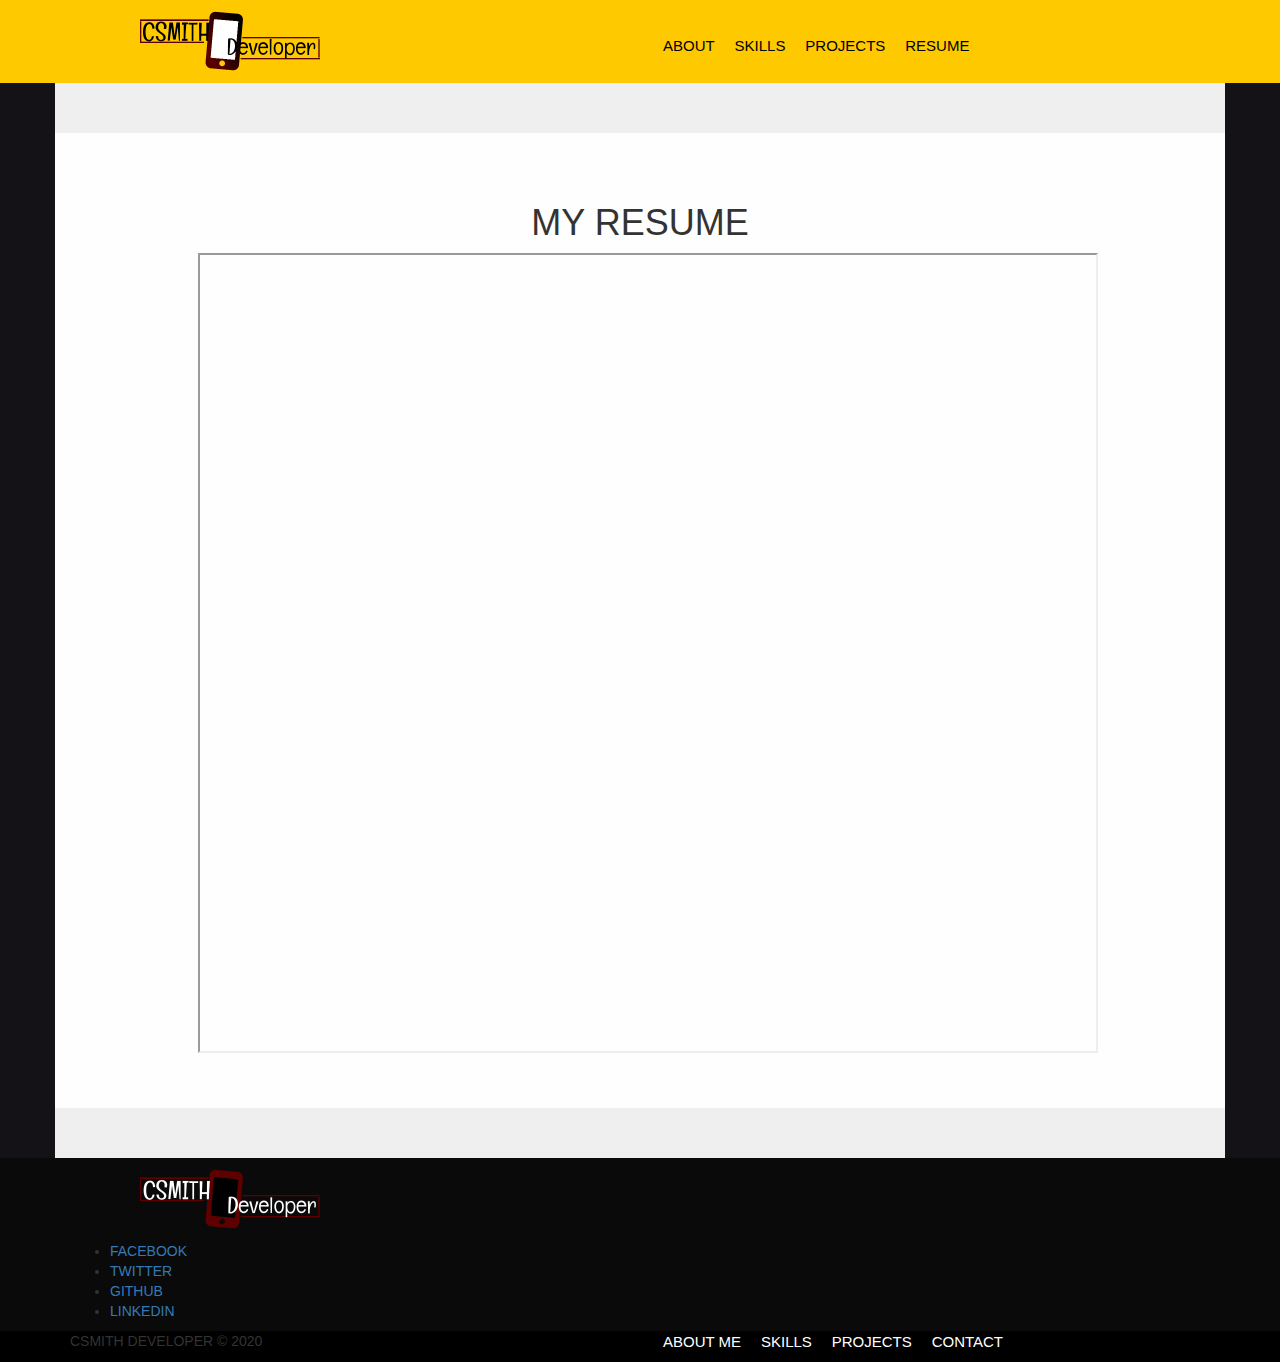
==== index2.html @ bba6bcf0 "updates" ====
<!DOCTYPE html>
<html lang="en">

<head>
    <meta charset="UTF-8" />
    <meta name="viewport" content="width=device-width, initial-scale=1.0" />
    <link rel="stylesheet" href="css/style.css" />
    <link rel="stylesheet" href="css/bootstrap.css" />
    <title>Charllieya's I.O. Page</title>
</head>

<body>
    <div class="outer-wrapper">
        <div class="nav-wrapper">
            <div class="container">
                <div class="row">
                    <div class="col-sm-6">
                        <img src="media/csmithlogo.png" class="img-responsive logo" alt="" srcset="" height="" width="" />
                    </div>
                    <div class="col-sm-6">
                        <ul>
                            <li><a href="index.html#about">ABOUT</a></li>
                            <li><a href="index.html#skills">SKILLS</a></li>
                            <li><a href="index.html#projects">PROJECTS</a></li>
                            <li><a href="index2.html">RESUME</a></li>
                        </ul>
                    </div>
                </div>
            </div>
        </div>
        <div class="about-wrapper container">
            <div class="about-inner row">
                <div class="col-sm-12">
                    <h1 class="resume">MY RESUME</h1>
                    <div class="resume-wrapper">
                        <iframe src="https://docs.google.com/document/d/e/2PACX-1vSISBsdQA2nrK9VuhHxu3X6rPCurP9ELCDpz5FASiPetBahPQlh_Cm_vN5qigfpvuzizsm0QpQSUyWO/pub?embedded=true" width="900" height="800"></iframe>
                    </div>
                </div>
            </div>
        </div>
        <div class="bottom-wrapper">
            <div class="container">
                <div class="row">
                    <div class="col-sm-6">
                        <img src="media/csmith-white.png " class="img-responsive logo" alt=" " srcset="" height=" " width=" " />
                    </div>
                </div>
                <ul>
                    <li><a href="#link ">FACEBOOK</a></li>
                    <li><a href="#link ">TWITTER</a></li>
                    <li><a href="#link ">GITHUB </a></li>
                    <li><a href="##link ">LINKEDIN</a></li>
                </ul>
            </div>
        </div>
    </div>
    </div>
    <div class="footer-wrapper">
        <div class="container">
            <div class="row">
                <div class="col-sm-6">
                    <p>CSMITH DEVELOPER &COPY; 2020</p>
                </div>
                <div class="col-sm-6">
                    <ul>
                        <li><a href="#about ">ABOUT ME</a></li>
                        <li><a href="#skills ">SKILLS</a></li>
                        <li><a href="#projects ">PROJECTS</a></li>
                        <li><a href="#contact ">CONTACT</a></li>
                    </ul>
                </div>
            </div>
        </div>
    </div>
</body>

</html>
---- css/style.css ----
.img-responsive {
    max-width: 100%;
    height: auto;
    margin-top: 10px;
    border: none;
}

html {
    scroll-behavior: smooth;
}

.logo {
    margin-top: -59px;
    margin-bottom: -58px;
    margin-left: 60px;
}

.outer-wrapper {
    background: #141216;
}

.nav-wrapper {
    background: #ffc900;
    padding: -30px;
}

.about-wrapper {
    /* text-align: center; */
    background: #efefef;
    padding: 50px;
}

.name {
    font-size: 36px;
    color: #333;
    text-transform: uppercase;
    font-family: raleway, sans-serif;
    font-weight: 700;
    padding-bottom: 10px;
}

.name span {
    color: #fec608;
}

.name-sub {
    font-size: 18px;
    font-family: raleway, sans-serif;
    font-weight: 700;
    color: #666;
    padding-bottom: 15px;
    margin-top: -15px;
}

.about-inner {
    background: #fefefe;
    padding: 50px;
}

.main-topic {
    font-size: 13px;
    line-height: 24px;
    color: #333;
    font-family: raleway, sans-serif;
    font-weight: 400;
}

.nav-wrapper ul {
    padding-left: 0px;
    list-style: none;
    margin-top: 35px;
}

.nav-wrapper li {
    display: inline;
}

.nav-wrapper li a {
    display: inline;
    padding: 6px 8px;
    border-radius: 3px;
    /* background-color: #000; */
    color: #000;
    font-size: 15px;
    text-align: center;
    text-decoration: none;
}

.resume {
    text-align: center;
}

.resume-wrapper {
    margin-left: 78px;
}

.skills {
    text-align: center;
}

.section-wrapper {
    background: #ffc900;
}

.section-head {
    text-align: center;
}

.bottom-wrapper {
    background: #0a0a0a;
}

.footer-wrapper {
    background: #000;
}

.footer-wrapper ul {
    padding-left: 0px;
    list-style: none;
}

.footer-wrapper li {
    display: inline;
}

.footer-wrapper li a {
    display: inline;
    padding: 6px 8px;
    border-radius: 3px;
    /* background-color: #000; */
    color: #fff;
    font-size: 15px;
    text-align: center;
    text-decoration: none;
}
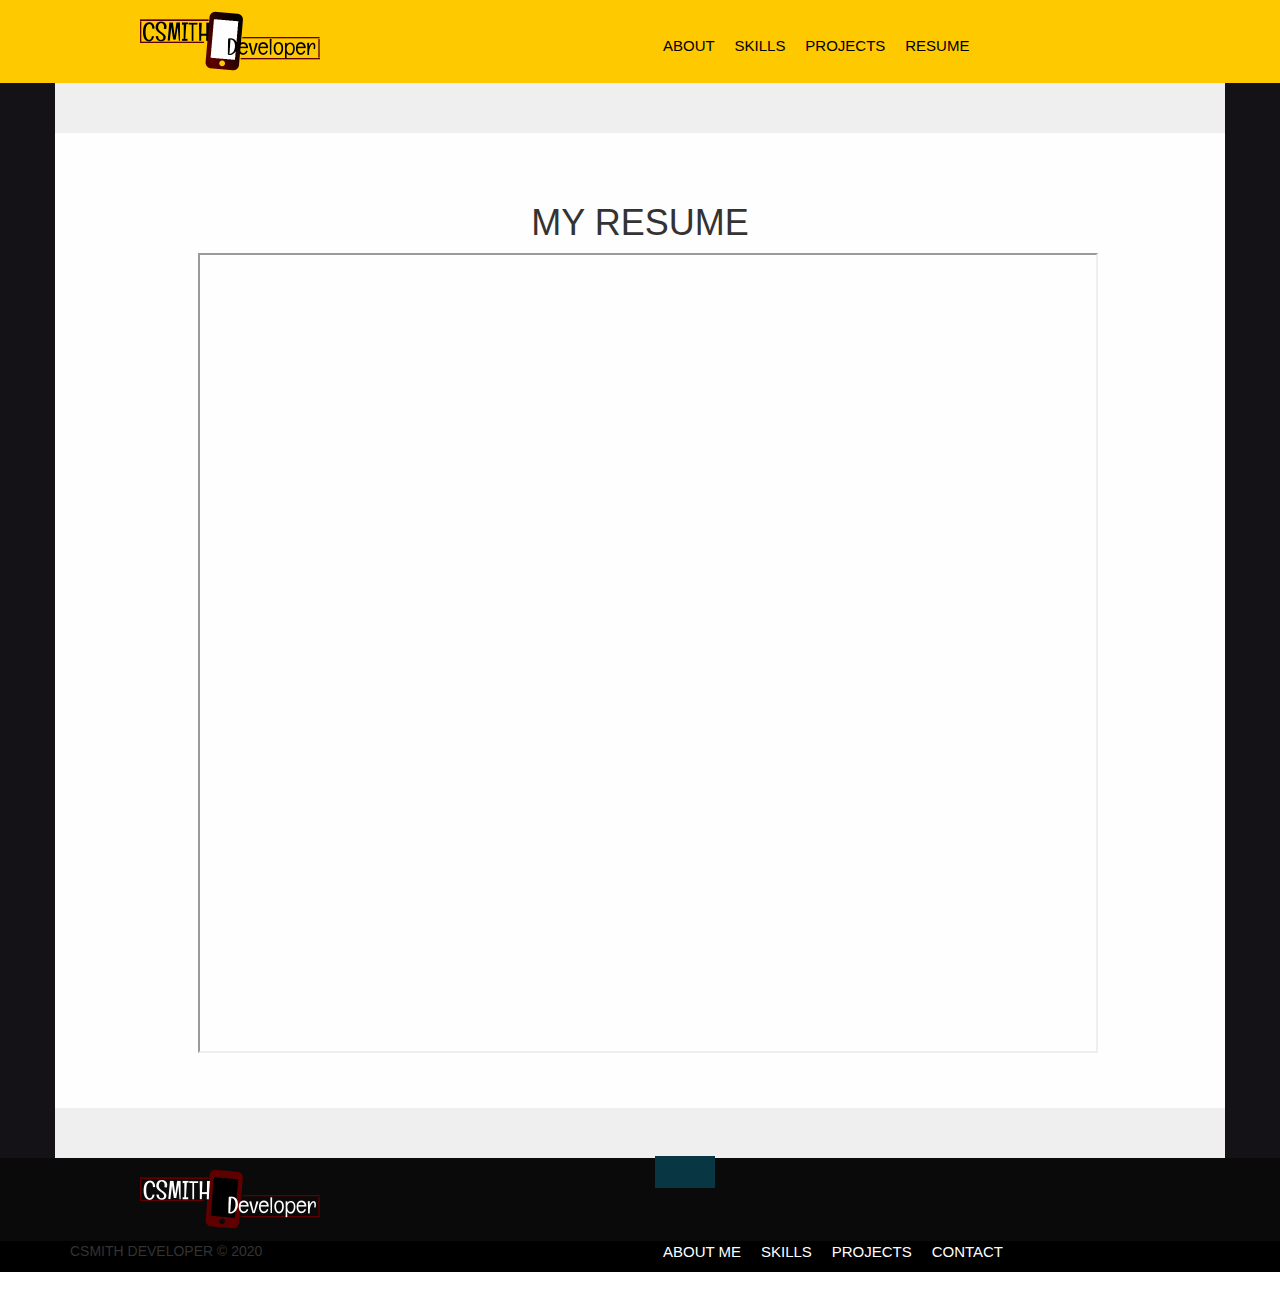
==== commit e34a61d2: "update errors" ====
--- a/index2.html
+++ b/index2.html
@@ -6,6 +6,7 @@
     <meta name="viewport" content="width=device-width, initial-scale=1.0" />
     <link rel="stylesheet" href="css/style.css" />
     <link rel="stylesheet" href="css/bootstrap.css" />
+    <link rel="stylesheet " href="https://use.fontawesome.com/releases/v5.6.3/css/all.css " integrity="sha384-UHRtZLI+pbxtHCWp1t77Bi1L4ZtiqrqD80Kn4Z8NTSRyMA2Fd33n5dQ8lWUE00s/ " crossorigin="anonymous ">
     <title>Charllieya's I.O. Page</title>
 </head>
 
@@ -38,40 +39,37 @@
                 </div>
             </div>
         </div>
-        <div class="bottom-wrapper">
+    </div>
+    <div class="bottom-wrapper">
+        <div class="container">
+            <div class="row">
+                <div class="col-sm-6">
+                    <img src="media/csmith-white.png " class="img-responsive logo" alt=" " srcset="" height=" " width=" " />
+                </div>
+                <div class="col-sm-6">
+                    <a href="https://www.linkedin.com/in/charllieya-smith-6aba51102/" target="_blank"><i class="fab fa-linkedin-in social-bar"></i></a>
+                    <a href="https://github.com/Charllieya " target="_blank"><i class="fab fa-github social-bar"></i></a>
+                    <a href="https://twitter.com/theEyesofLieya" target="_blank" target="_blank"><i class="fab fa-twitter social-bar "></i></a>
+                </div>
+            </div>
+        </div>
+        <div class="footer-wrapper">
             <div class="container">
                 <div class="row">
                     <div class="col-sm-6">
-                        <img src="media/csmith-white.png " class="img-responsive logo" alt=" " srcset="" height=" " width=" " />
+                        <p>CSMITH DEVELOPER &COPY; 2020</p>
                     </div>
-                </div>
-                <ul>
-                    <li><a href="#link ">FACEBOOK</a></li>
-                    <li><a href="#link ">TWITTER</a></li>
-                    <li><a href="#link ">GITHUB </a></li>
-                    <li><a href="##link ">LINKEDIN</a></li>
-                </ul>
-            </div>
-        </div>
-    </div>
-    </div>
-    <div class="footer-wrapper">
-        <div class="container">
-            <div class="row">
-                <div class="col-sm-6">
-                    <p>CSMITH DEVELOPER &COPY; 2020</p>
-                </div>
-                <div class="col-sm-6">
-                    <ul>
-                        <li><a href="#about ">ABOUT ME</a></li>
-                        <li><a href="#skills ">SKILLS</a></li>
-                        <li><a href="#projects ">PROJECTS</a></li>
-                        <li><a href="#contact ">CONTACT</a></li>
-                    </ul>
+                    <div class="col-sm-6">
+                        <ul>
+                            <li><a href="#about ">ABOUT ME</a></li>
+                            <li><a href="#skills ">SKILLS</a></li>
+                            <li><a href="#projects ">PROJECTS</a></li>
+                            <li><a href="#contact ">CONTACT</a></li>
+                        </ul>
+                    </div>
                 </div>
             </div>
         </div>
-    </div>
 </body>
 
 </html>--- a/css/style.css
+++ b/css/style.css
@@ -110,6 +110,16 @@
     background: #0a0a0a;
 }
 
+.social-bar {
+    position: relative;
+    margin-top: 0px;
+    padding: 5px 10px;
+    border-radius: 0;
+    background: #083643;
+    color: #fff;
+    font-size: 20px;
+}
+
 .footer-wrapper {
     background: #000;
 }
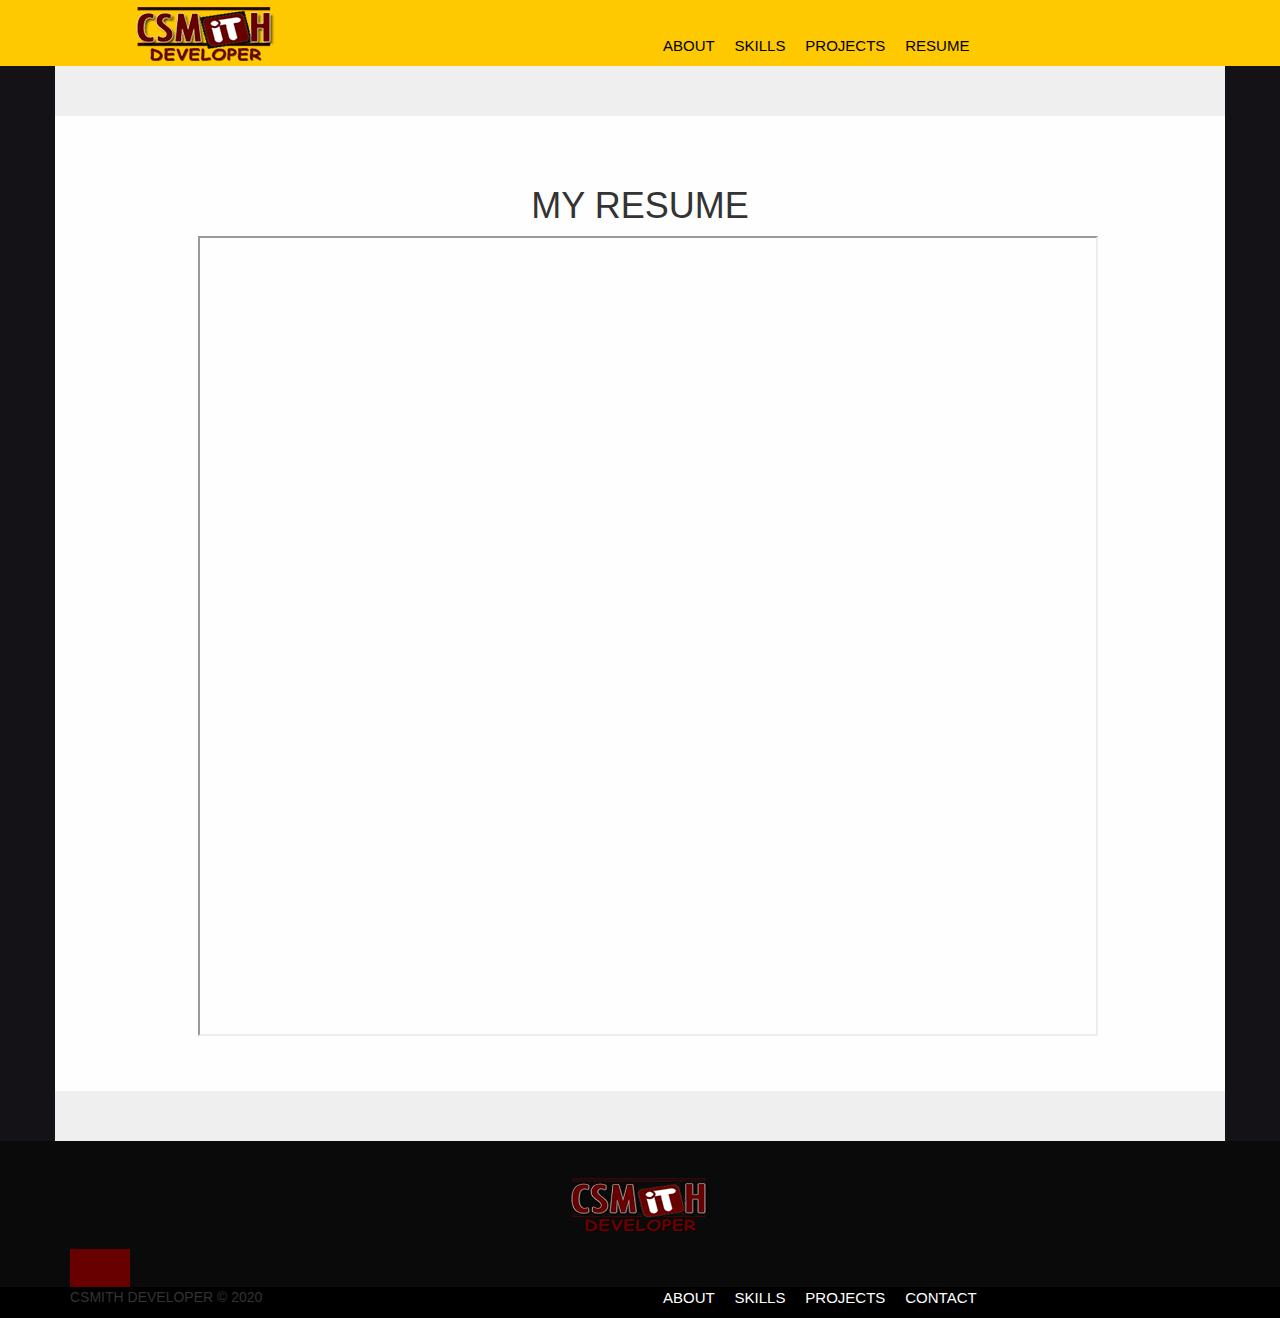
==== commit c0392d65: "new updates" ====
--- a/index2.html
+++ b/index2.html
@@ -6,7 +6,7 @@
     <meta name="viewport" content="width=device-width, initial-scale=1.0" />
     <link rel="stylesheet" href="css/style.css" />
     <link rel="stylesheet" href="css/bootstrap.css" />
-    <link rel="stylesheet " href="https://use.fontawesome.com/releases/v5.6.3/css/all.css " integrity="sha384-UHRtZLI+pbxtHCWp1t77Bi1L4ZtiqrqD80Kn4Z8NTSRyMA2Fd33n5dQ8lWUE00s/ " crossorigin="anonymous ">
+    <link rel="stylesheet " href="https://use.fontawesome.com/releases/v5.6.3/css/all.css " integrity="sha384-UHRtZLI+pbxtHCWp1t77Bi1L4ZtiqrqD80Kn4Z8NTSRyMA2Fd33n5dQ8lWUE00s/ " crossorigin="anonymous " />
     <title>Charllieya's I.O. Page</title>
 </head>
 
@@ -16,7 +16,7 @@
             <div class="container">
                 <div class="row">
                     <div class="col-sm-6">
-                        <img src="media/csmithlogo.png" class="img-responsive logo" alt="" srcset="" height="" width="" />
+                        <img src="media/csmithsmall.png" class="img-responsive logo" alt="" />
                     </div>
                     <div class="col-sm-6">
                         <ul>
@@ -43,33 +43,39 @@
     <div class="bottom-wrapper">
         <div class="container">
             <div class="row">
-                <div class="col-sm-6">
-                    <img src="media/csmith-white.png " class="img-responsive logo" alt=" " srcset="" height=" " width=" " />
+                <div class="col-sm-12">
+                    <img src="media/csmithsmall.png " class="img-responsive logo-bottom" alt=" " srcset="" height=" " width=" " />
                 </div>
-                <div class="col-sm-6">
-                    <a href="https://www.linkedin.com/in/charllieya-smith-6aba51102/" target="_blank"><i class="fab fa-linkedin-in social-bar"></i></a>
-                    <a href="https://github.com/Charllieya " target="_blank"><i class="fab fa-github social-bar"></i></a>
-                    <a href="https://twitter.com/theEyesofLieya" target="_blank" target="_blank"><i class="fab fa-twitter social-bar "></i></a>
+            </div>
+            <div class="row">
+                <div class="col-sm-12">
+                    <a href="https://www.linkedin.com/in/charllieya-smith-6aba51102/" target="_blank"><i class="fab fa-linkedin-in social-bar"></i
+            ></a>
+                    <a href="https://github.com/Charllieya " target="_blank"><i class="fab fa-github social-bar"></i
+            ></a>
+                    <a href="https://twitter.com/theEyesofLieya" target="_blank" target="_blank"><i class="fab fa-twitter social-bar"></i
+            ></a>
                 </div>
             </div>
         </div>
-        <div class="footer-wrapper">
-            <div class="container">
-                <div class="row">
-                    <div class="col-sm-6">
-                        <p>CSMITH DEVELOPER &COPY; 2020</p>
-                    </div>
-                    <div class="col-sm-6">
-                        <ul>
-                            <li><a href="#about ">ABOUT ME</a></li>
-                            <li><a href="#skills ">SKILLS</a></li>
-                            <li><a href="#projects ">PROJECTS</a></li>
-                            <li><a href="#contact ">CONTACT</a></li>
-                        </ul>
-                    </div>
+    </div>
+    <div class="footer-wrapper">
+        <div class="container">
+            <div class="row">
+                <div class="col-sm-6">
+                    <p>CSMITH DEVELOPER &COPY; 2020</p>
+                </div>
+                <div class="col-sm-6">
+                    <ul>
+                        <li><a href="#about ">ABOUT</a></li>
+                        <li><a href="#skills ">SKILLS</a></li>
+                        <li><a href="#projects ">PROJECTS</a></li>
+                        <li><a href="#contact ">CONTACT</a></li>
+                    </ul>
                 </div>
             </div>
         </div>
+    </div>
 </body>
 
 </html>--- a/css/style.css
+++ b/css/style.css
@@ -9,8 +9,12 @@
     scroll-behavior: smooth;
 }
 
+.mainImg {
+    border: 1px solid #000;
+}
+
 .logo {
-    margin-top: -59px;
+    margin-top: -20px;
     margin-bottom: -58px;
     margin-left: 60px;
 }
@@ -30,6 +34,19 @@
     padding: 50px;
 }
 
+table {
+    font-family: arial, sans-serif;
+    /* border-collapse: collapse; */
+    width: 50%;
+}
+
+td,
+th {
+    /* border: 1px solid #dddddd; */
+    /* text-align: start; */
+    padding: 8px;
+}
+
 .name {
     font-size: 36px;
     color: #333;
@@ -37,6 +54,10 @@
     font-family: raleway, sans-serif;
     font-weight: 700;
     padding-bottom: 10px;
+}
+
+a {
+    color: #000;
 }
 
 .name span {
@@ -57,12 +78,21 @@
     padding: 50px;
 }
 
+.main-sentence {
+    font-family: raleway, sans-serif;
+    font-size: 13px;
+    line-height: 24px;
+    color: #333;
+    font-weight: 400;
+}
+
 .main-topic {
     font-size: 13px;
     line-height: 24px;
     color: #333;
     font-family: raleway, sans-serif;
     font-weight: 400;
+    border-bottom: 1px solid #000;
 }
 
 .nav-wrapper ul {
@@ -77,13 +107,29 @@
 
 .nav-wrapper li a {
     display: inline;
-    padding: 6px 8px;
+    padding: 3px 8px;
     border-radius: 3px;
-    /* background-color: #000; */
     color: #000;
     font-size: 15px;
     text-align: center;
     text-decoration: none;
+}
+
+.resume-button {
+    display: inline-block;
+    text-align: center;
+    background-color: #680000;
+    width: 60%;
+    /* height: 100; */
+    /* padding: 10px 75px; */
+    /* border-radius: 40%; */
+    margin-top: 20px;
+    color: #000;
+    text-decoration: none;
+}
+
+.resume-button a:hover {
+    color: #fff !important;
 }
 
 .resume {
@@ -108,16 +154,24 @@
 
 .bottom-wrapper {
     background: #0a0a0a;
+    /* padding-top: 30px; */
 }
 
 .social-bar {
-    position: relative;
+    /* position: relative; */
     margin-top: 0px;
     padding: 5px 10px;
     border-radius: 0;
-    background: #083643;
+    background: #680000;
     color: #fff;
-    font-size: 20px;
+    font-size: 25px;
+    text-align: center;
+}
+
+.logo-bottom {
+    display: block;
+    margin-left: auto;
+    margin-right: auto;
 }
 
 .footer-wrapper {
@@ -137,7 +191,6 @@
     display: inline;
     padding: 6px 8px;
     border-radius: 3px;
-    /* background-color: #000; */
     color: #fff;
     font-size: 15px;
     text-align: center;
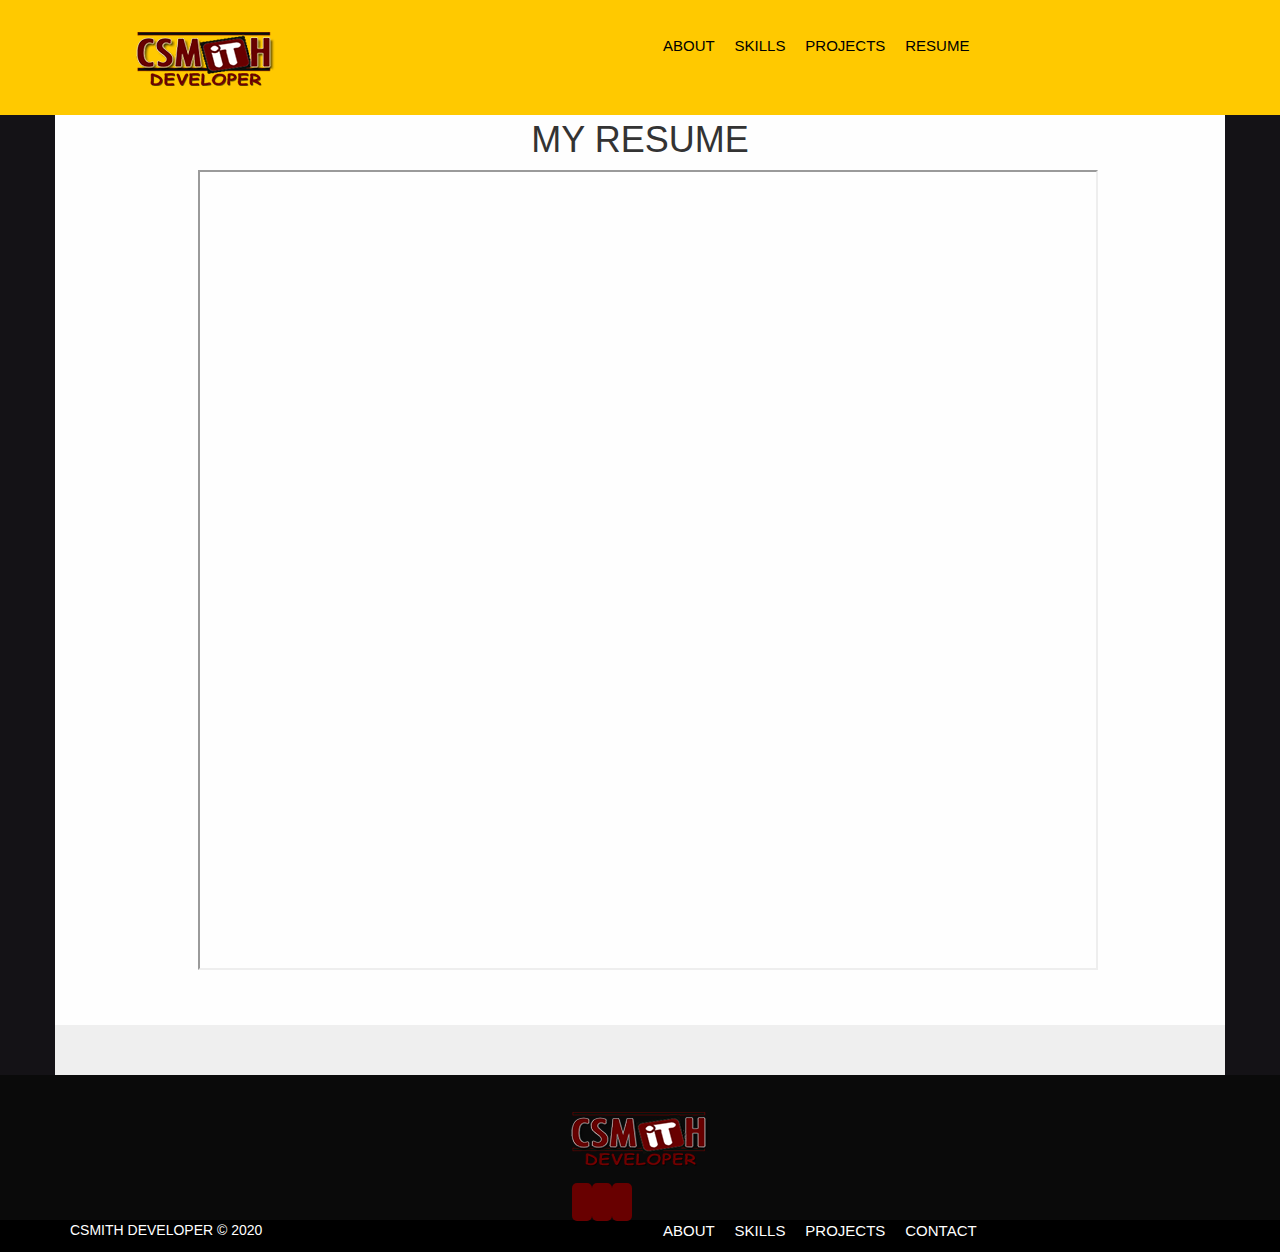
==== commit a30a01ee: "updates" ====
--- a/index2.html
+++ b/index2.html
@@ -16,7 +16,7 @@
             <div class="container">
                 <div class="row">
                     <div class="col-sm-6">
-                        <img src="media/csmithsmall.png" class="img-responsive logo" alt="" />
+                        <a href="index.html"><img src="media/csmithsmall.png" class="img-responsive logo" alt="" /></a>
                     </div>
                     <div class="col-sm-6">
                         <ul>
--- a/css/style.css
+++ b/css/style.css
@@ -1,3 +1,11 @@
+body {
+    margin: 0;
+}
+
+html {
+    scroll-behavior: smooth;
+}
+
 .img-responsive {
     max-width: 100%;
     height: auto;
@@ -5,17 +13,33 @@
     border: none;
 }
 
-html {
-    scroll-behavior: smooth;
+h4 {
+    text-align: center;
 }
 
 .mainImg {
     border: 1px solid #000;
 }
 
+.zoom:hover {
+    -ms-transform: scale(1.5);
+    /* IE 9 */
+    -webkit-transform: scale(1.5);
+    /* Safari 3-8 */
+    transform: scale(1.5);
+}
+
+.pic-border {
+    border: 2px solid #680000;
+}
+
+.pic-heading {
+    text-align: center;
+}
+
 .logo {
-    margin-top: -20px;
-    margin-bottom: -58px;
+    margin-top: 5px;
+    margin-bottom: 10px;
     margin-left: 60px;
 }
 
@@ -24,8 +48,13 @@
 }
 
 .nav-wrapper {
+    position: fixed;
+    top: 0px;
     background: #ffc900;
-    padding: -30px;
+    width: 100%;
+    overflow: hidden;
+    /* padding: -30px; */
+    z-index: 10;
 }
 
 .about-wrapper {
@@ -71,6 +100,7 @@
     color: #666;
     padding-bottom: 15px;
     margin-top: -15px;
+    text-align: left;
 }
 
 .about-inner {
@@ -78,13 +108,14 @@
     padding: 50px;
 }
 
-.main-sentence {
+
+/* .main-sentence {
     font-family: raleway, sans-serif;
     font-size: 13px;
     line-height: 24px;
     color: #333;
     font-weight: 400;
-}
+} */
 
 .main-topic {
     font-size: 13px;
@@ -120,11 +151,8 @@
     text-align: center;
     background-color: #680000;
     width: 60%;
-    /* height: 100; */
-    /* padding: 10px 75px; */
-    /* border-radius: 40%; */
     margin-top: 20px;
-    color: #000;
+    color: #fff;
     text-decoration: none;
 }
 
@@ -154,18 +182,19 @@
 
 .bottom-wrapper {
     background: #0a0a0a;
-    /* padding-top: 30px; */
 }
 
 .social-bar {
-    /* position: relative; */
-    margin-top: 0px;
+    position: relative;
+    margin-top: 20px;
+    margin-bottom: 20px;
+    left: 44%;
     padding: 5px 10px;
-    border-radius: 0;
     background: #680000;
     color: #fff;
     font-size: 25px;
     text-align: center;
+    border-radius: 5px;
 }
 
 .logo-bottom {
@@ -176,6 +205,7 @@
 
 .footer-wrapper {
     background: #000;
+    color: #fff;
 }
 
 .footer-wrapper ul {
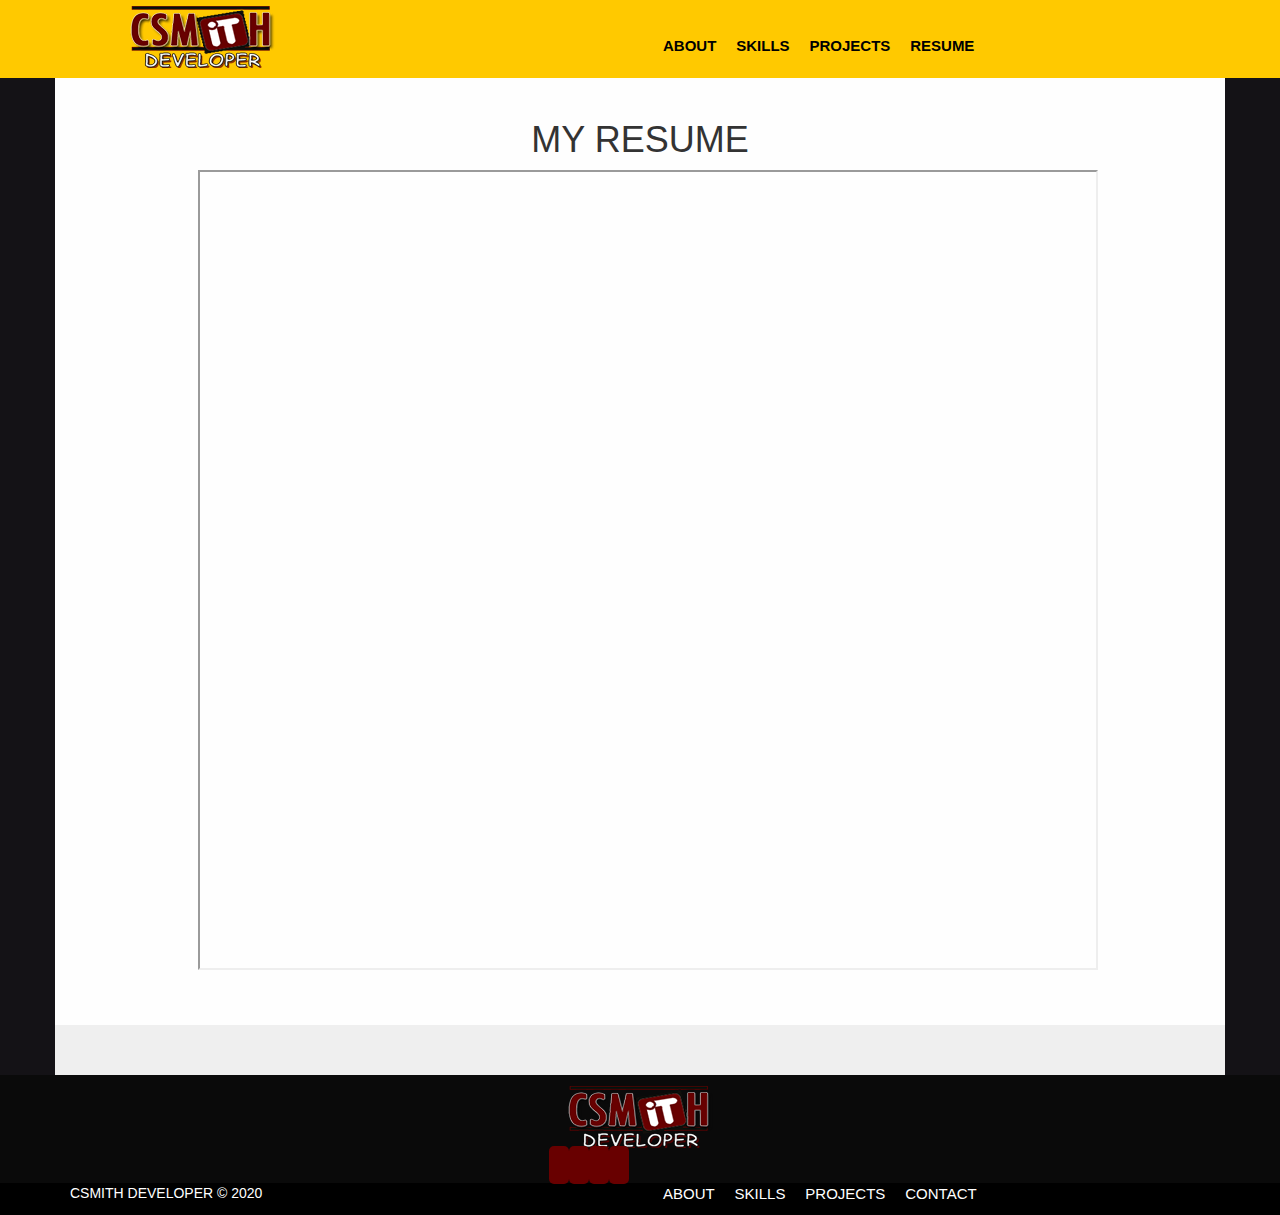
==== commit 191a1826: "new changes" ====
--- a/index2.html
+++ b/index2.html
@@ -16,14 +16,22 @@
             <div class="container">
                 <div class="row">
                     <div class="col-sm-6">
-                        <a href="index.html"><img src="media/csmithsmall.png" class="img-responsive logo" alt="" /></a>
+                        <a href="index.html"><img src="media/smalllogowhite.png" class="img-responsive logo" alt="" /></a>
                     </div>
                     <div class="col-sm-6">
                         <ul>
-                            <li><a href="index.html#about">ABOUT</a></li>
-                            <li><a href="index.html#skills">SKILLS</a></li>
-                            <li><a href="index.html#projects">PROJECTS</a></li>
-                            <li><a href="index2.html">RESUME</a></li>
+                            <li>
+                                <strong><a href="index.html#about">ABOUT</a></strong>
+                            </li>
+                            <li>
+                                <strong><a href="index.html#skills">SKILLS</a></strong>
+                            </li>
+                            <li>
+                                <strong><a href="index.html#projects">PROJECTS</a></strong>
+                            </li>
+                            <li>
+                                <strong><a href="index2.html">RESUME</a></strong>
+                            </li>
                         </ul>
                     </div>
                 </div>
@@ -44,7 +52,7 @@
         <div class="container">
             <div class="row">
                 <div class="col-sm-12">
-                    <img src="media/csmithsmall.png " class="img-responsive logo-bottom" alt=" " srcset="" height=" " width=" " />
+                    <img src="media/smalllogowhite.png " class="img-responsive logo-bottom" alt=" " srcset="" height=" " width=" " />
                 </div>
             </div>
             <div class="row">
@@ -53,6 +61,8 @@
             ></a>
                     <a href="https://github.com/Charllieya " target="_blank"><i class="fab fa-github social-bar"></i
             ></a>
+                    <a href="https://codepen.io/charllieya" target="_blank" target="_blank"><i class="fab fa-codepen social-bar"></i>
+            </a>
                     <a href="https://twitter.com/theEyesofLieya" target="_blank" target="_blank"><i class="fab fa-twitter social-bar"></i
             ></a>
                 </div>
--- a/css/style.css
+++ b/css/style.css
@@ -33,9 +33,11 @@
     border: 2px solid #680000;
 }
 
+
+/* 
 .pic-heading {
     text-align: center;
-}
+} */
 
 .logo {
     margin-top: 5px;
@@ -108,15 +110,6 @@
     padding: 50px;
 }
 
-
-/* .main-sentence {
-    font-family: raleway, sans-serif;
-    font-size: 13px;
-    line-height: 24px;
-    color: #333;
-    font-weight: 400;
-} */
-
 .main-topic {
     font-size: 13px;
     line-height: 24px;
@@ -146,6 +139,10 @@
     text-decoration: none;
 }
 
+.nav-wrapper a:hover {
+    color: #680000;
+}
+
 .resume-button {
     display: inline-block;
     text-align: center;
@@ -188,7 +185,7 @@
     position: relative;
     margin-top: 20px;
     margin-bottom: 20px;
-    left: 44%;
+    left: 42%;
     padding: 5px 10px;
     background: #680000;
     color: #fff;
@@ -218,11 +215,13 @@
 }
 
 .footer-wrapper li a {
-    display: inline;
     padding: 6px 8px;
     border-radius: 3px;
     color: #fff;
     font-size: 15px;
-    text-align: center;
     text-decoration: none;
+}
+
+.footer-wrapper a:hover {
+    color: #680000;
 }